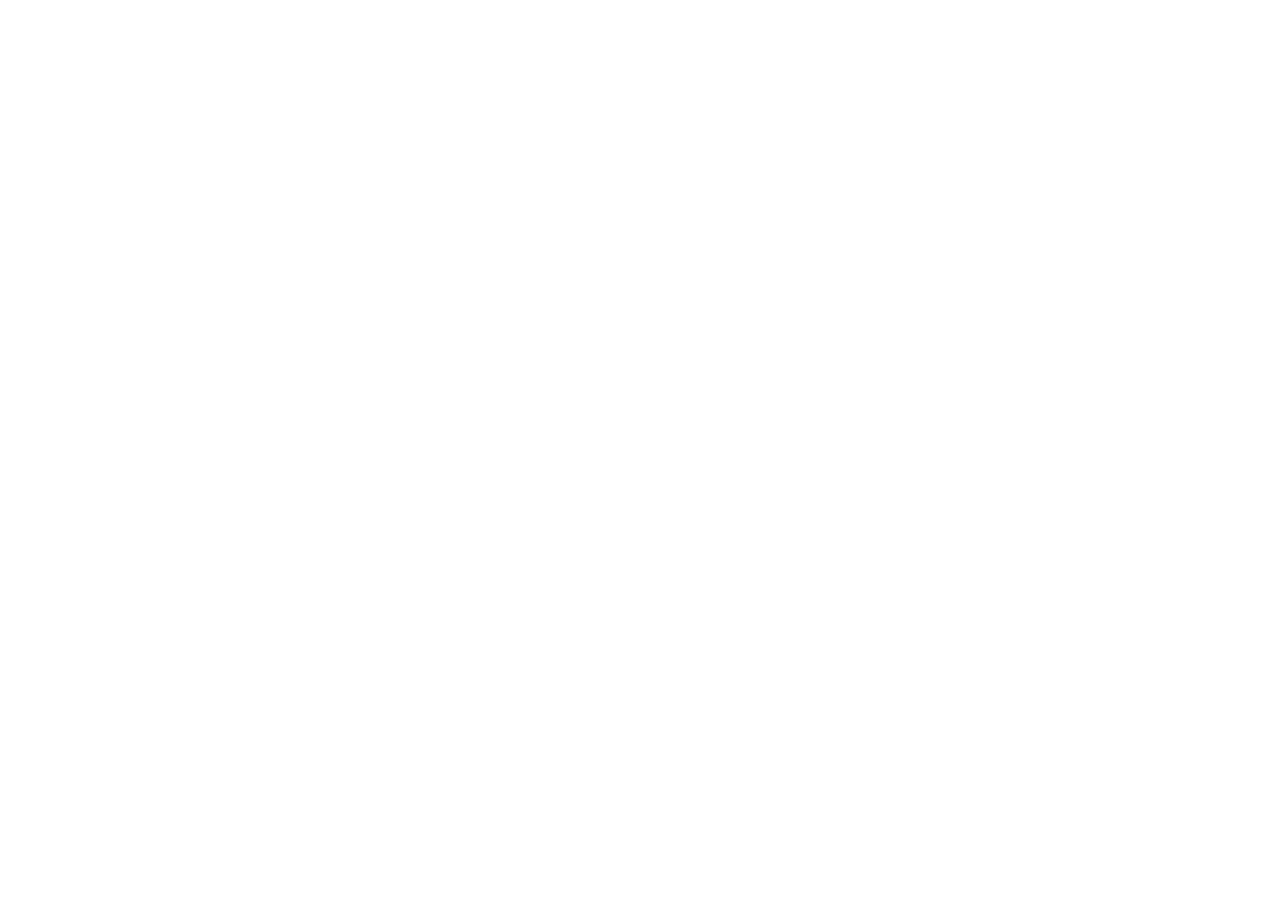
==== highscores.html @ e0b7e3b0 "all files added and HTML has questions and answers added" ====
<!DOCTYPE html>
<html lang="en">
  <head>
    <meta charset="UTF-8" />
    <meta http-equiv="X-UA-Compatible" content="IE=edge" />
    <meta name="viewport" content="width=device-width, initial-scale=1.0" />
    <title>Document</title>
  </head>
  <body>
    <script src="./assets/js/highscores.js"></script>
  </body>
</html>
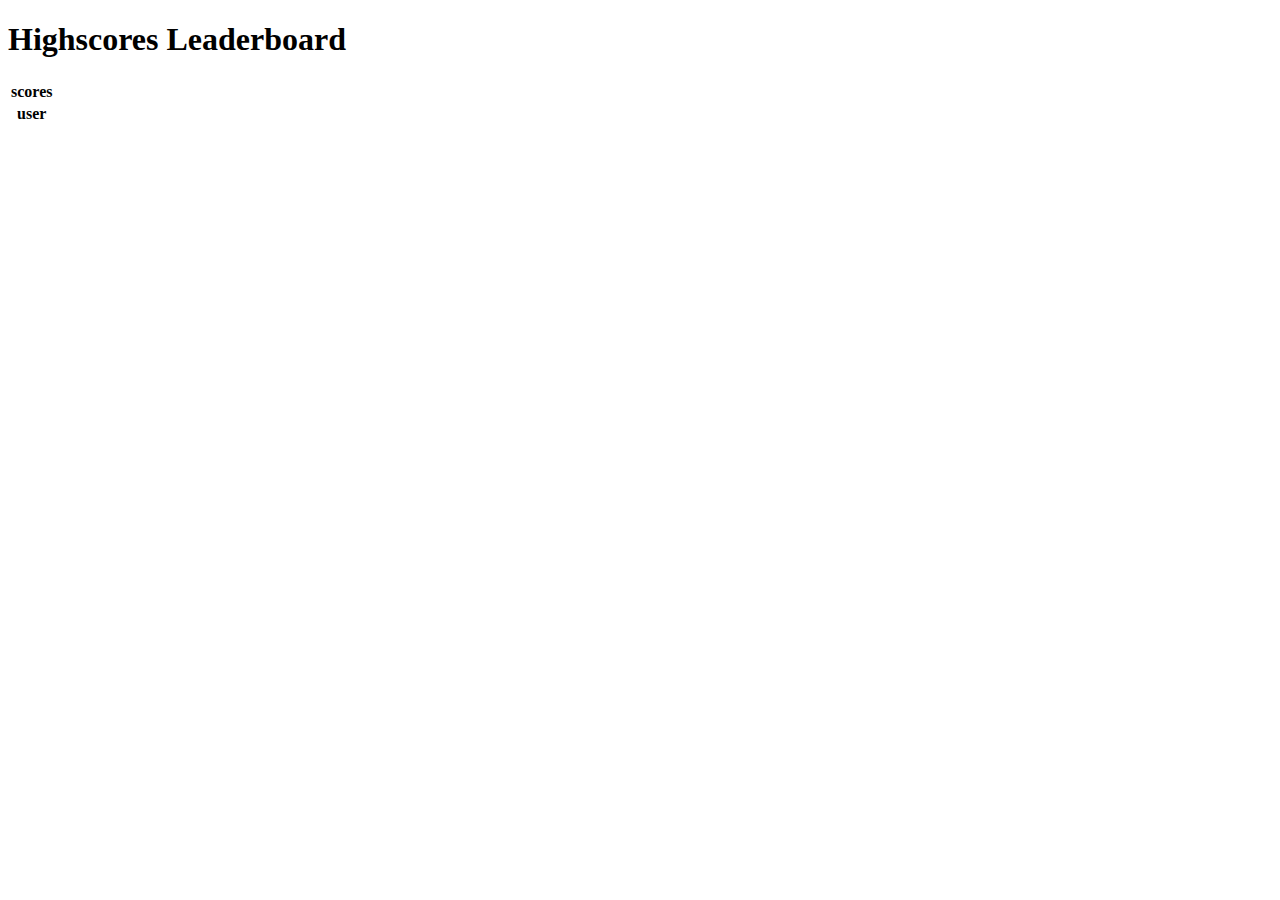
==== commit 1daef05d: "css added for answer options" ====
--- a/highscores.html
+++ b/highscores.html
@@ -4,9 +4,24 @@
     <meta charset="UTF-8" />
     <meta http-equiv="X-UA-Compatible" content="IE=edge" />
     <meta name="viewport" content="width=device-width, initial-scale=1.0" />
-    <title>Document</title>
+    <link rel="stylesheet" href="./assets/css/highscores.css" />
+    <title>Highscores Leaderboard</title>
   </head>
   <body>
+    <h1>Highscores Leaderboard</h1>
+    <!-- create a leaderboard of scores and users -->
+    <table>
+      <tr class="table-container">
+        <th class="table-item">scores</th>
+        <th class="table-item"></th>
+        <th class="table-item"></th>
+      </tr>
+      <tr class="table-container">
+        <th class="table-item">user</th>
+        <th class="tabel-item"></th>
+        <th class="table-item"></th>
+      </tr>
+    </table>
     <script src="./assets/js/highscores.js"></script>
   </body>
 </html>
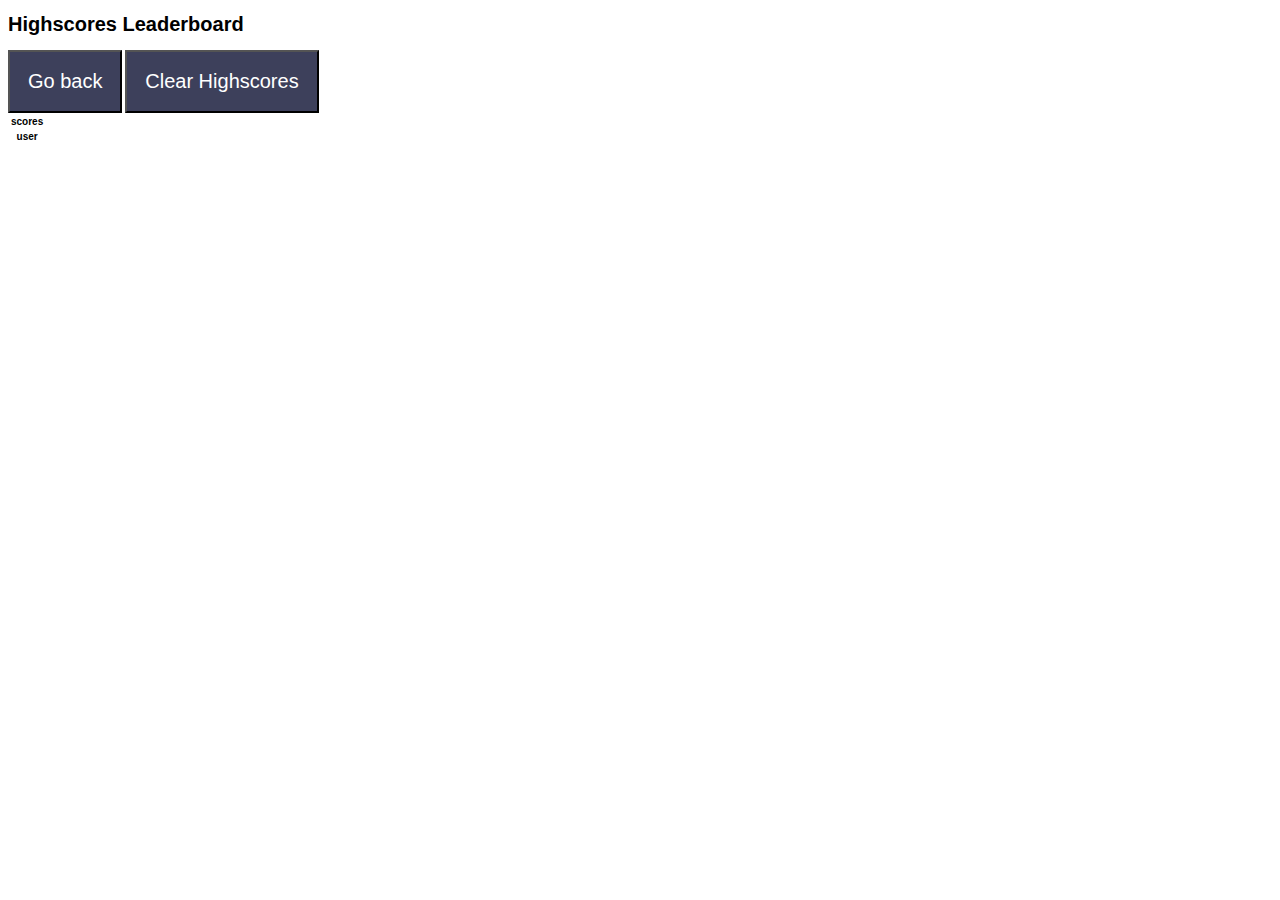
==== commit c83f39c9: "rules added" ====
--- a/highscores.html
+++ b/highscores.html
@@ -9,6 +9,10 @@
   </head>
   <body>
     <h1>Highscores Leaderboard</h1>
+    <button class="highscore-btn" id="go-back">Go back</button>
+    <button class="highscore-btn" id="clear-highscores">
+      Clear Highscores
+    </button>
     <!-- create a leaderboard of scores and users -->
     <table>
       <tr class="table-container">
--- a/assets/css/highscores.css
+++ b/assets/css/highscores.css
@@ -0,0 +1,30 @@
+:root {
+  /* CSS HEX */
+  --eggshell: #f4f1deff;
+  --terra-cotta: #e07a5fff;
+  --independence: #3d405bff;
+  --green-sheen: #81b29aff;
+  --deep-champagne: #f2cc8fff;
+}
+
+* {
+  box-sizing: border-box;
+  font-family: Arial, Helvetica, sans-serif;
+}
+
+html {
+  font-size: 10px;
+}
+
+.highscore-btn {
+  text-decoration-style: none;
+  background-color: var(--independence);
+  color: #ffffff;
+  padding: 2vh;
+  font-size: 2rem;
+}
+
+.highscore-btn:hover {
+  cursor: pointer;
+  background-color: var(--terra-cotta);
+}
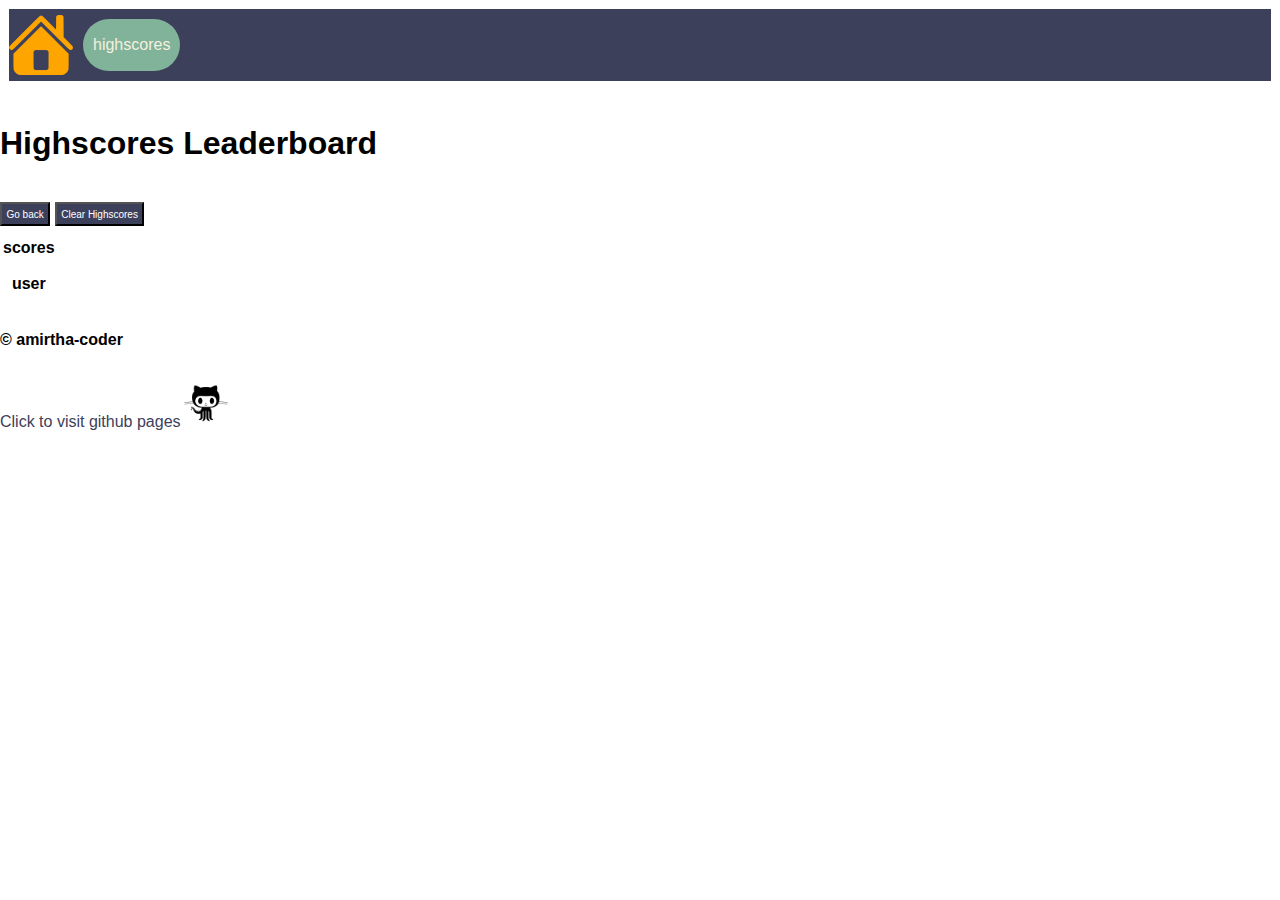
==== commit 27b02e6e: "question elements created in javascript" ====
--- a/highscores.html
+++ b/highscores.html
@@ -7,7 +7,16 @@
     <link rel="stylesheet" href="./assets/css/highscores.css" />
     <title>Highscores Leaderboard</title>
   </head>
-  <body>
+  <body class="body-container">
+    <header class="header">
+      <nav class="nav-container">
+        <a href="./index.html" class="home">
+          <img src="./assets/images/logo.png" alt="quiz" class="logo-img" />
+        </a>
+        <a href="./highscores.html" class="highscores">highscores</a>
+      </nav>
+    </header>
+    <main class="main">
     <h1>Highscores Leaderboard</h1>
     <button class="highscore-btn" id="go-back">Go back</button>
     <button class="highscore-btn" id="clear-highscores">
@@ -17,15 +26,17 @@
     <table>
       <tr class="table-container">
         <th class="table-item">scores</th>
-        <th class="table-item"></th>
-        <th class="table-item"></th>
       </tr>
       <tr class="table-container">
         <th class="table-item">user</th>
-        <th class="tabel-item"></th>
-        <th class="table-item"></th>
       </tr>
     </table>
+    <main>
+      <footer class="footer">
+      <h4>&copy amirtha-coder</h4>
+      <a class="link-text" href=https://github.com/amirtha-coder a target=”_blank”> Click to visit github pages<img class="githubicon" src="./assets/images/githubicon.png" ></a>
+      <script src="./assets/js/index.js"></script>
+    </footer>
     <script src="./assets/js/highscores.js"></script>
   </body>
 </html>
--- a/assets/css/highscores.css
+++ b/assets/css/highscores.css
@@ -16,15 +16,82 @@
   font-size: 10px;
 }
 
+.body-container {
+  margin: 0;
+  line-height: 2;
+  font-size: 1.6rem;
+  display: flex;
+  flex-direction: column;
+  height: 100vh;
+}
+.header {
+  display: flex;
+  flex-direction: row;
+  justify-content: space-between;
+  align-items: center;
+  background-color: var(--independence);
+  margin: 1vh;
+}
+
+.nav-container {
+  display: flex;
+  flex-direction: row;
+  justify-content: space-between;
+  align-items: center;
+  background-color: var(--independence);
+}
+
+.home {
+  display: flex;
+  align-items: center;
+}
+
+.home:hover {
+  background-color: var(--eggshell);
+}
+
+.highscores:hover {
+  background-color: var(--eggshell);
+  color: var(--independence);
+}
+
+.logo-img {
+  width: 6.4rem;
+  height: 6.4rem;
+  object-fit: contain;
+}
+
+.highscores {
+  text-decoration: none;
+  color: var(--eggshell);
+  background-color: var(--green-sheen);
+  border-radius: 40rem;
+  padding: 1rem;
+  margin: 1rem;
+}
+
 .highscore-btn {
   text-decoration-style: none;
   background-color: var(--independence);
   color: #ffffff;
-  padding: 2vh;
-  font-size: 2rem;
+  padding: 0.5vh;
+  font-size: 1rem;
+}
+.highscore-btn:hover {
+  cursor: pointer;
 }
 
-.highscore-btn:hover {
-  cursor: pointer;
-  background-color: var(--terra-cotta);
+.footer {
+  display: flex;
+  flex-direction: column;
 }
+.githubicon {
+  width: 5rem;
+  height: 5rem;
+  padding: 0;
+}
+
+.link-text {
+  text-decoration: none;
+  color: var(--independence);
+}
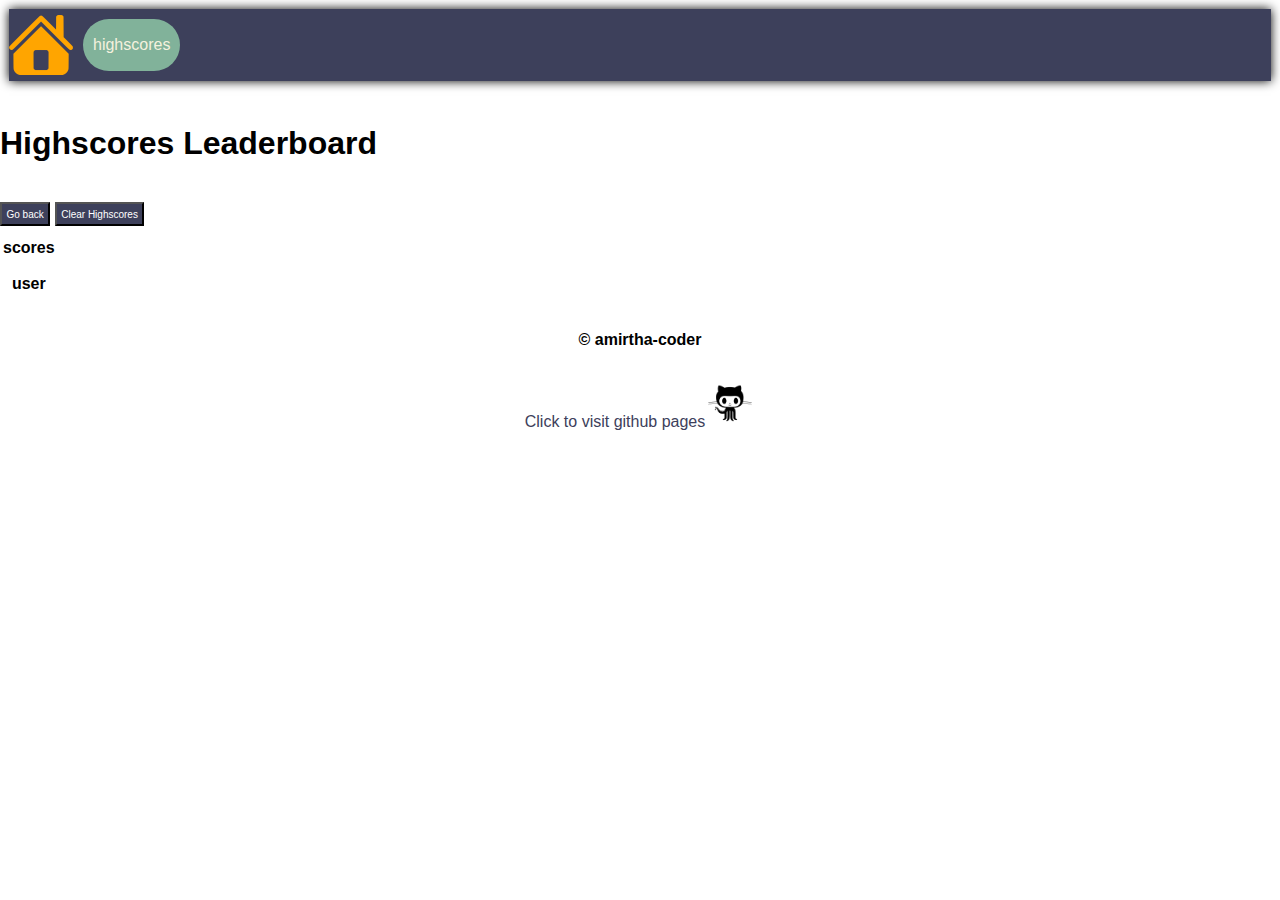
==== commit 06386638: "question score added" ====
--- a/highscores.html
+++ b/highscores.html
@@ -18,7 +18,7 @@
     </header>
     <main class="main">
     <h1>Highscores Leaderboard</h1>
-    <button class="highscore-btn" id="go-back">Go back</button>
+    <button class="highscore-btn" id="go-back">Go back </a></button>
     <button class="highscore-btn" id="clear-highscores">
       Clear Highscores
     </button>
--- a/assets/css/highscores.css
+++ b/assets/css/highscores.css
@@ -31,6 +31,7 @@
   align-items: center;
   background-color: var(--independence);
   margin: 1vh;
+  box-shadow: 0 0 1rem rgba(0, 0, 0, 1.5);
 }
 
 .nav-container {
@@ -84,6 +85,8 @@
 .footer {
   display: flex;
   flex-direction: column;
+  justify-content: center;
+  align-items: center;
 }
 .githubicon {
   width: 5rem;
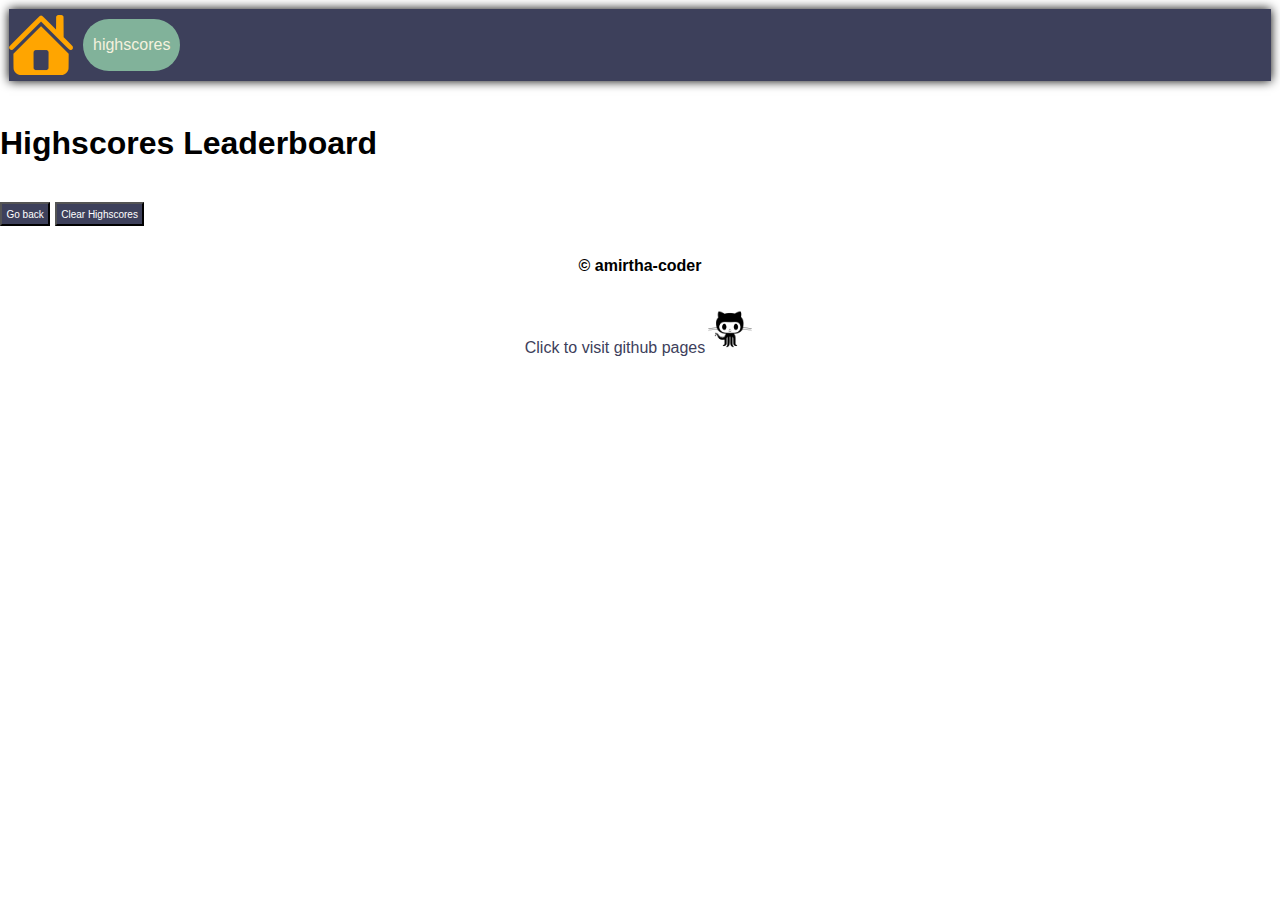
==== commit 80179161: "scores initials and clear added to hs.js" ====
--- a/highscores.html
+++ b/highscores.html
@@ -16,26 +16,17 @@
         <a href="./highscores.html" class="highscores">highscores</a>
       </nav>
     </header>
-    <main class="main">
+    <main class="main" id="main">
     <h1>Highscores Leaderboard</h1>
-    <button class="highscore-btn" id="go-back">Go back </a></button>
+    <button class="highscore-btn" id="go-back">Go back </button>
     <button class="highscore-btn" id="clear-highscores">
       Clear Highscores
     </button>
     <!-- create a leaderboard of scores and users -->
-    <table>
-      <tr class="table-container">
-        <th class="table-item">scores</th>
-      </tr>
-      <tr class="table-container">
-        <th class="table-item">user</th>
-      </tr>
-    </table>
-    <main>
+  </main>
       <footer class="footer">
       <h4>&copy amirtha-coder</h4>
       <a class="link-text" href=https://github.com/amirtha-coder a target=”_blank”> Click to visit github pages<img class="githubicon" src="./assets/images/githubicon.png" ></a>
-      <script src="./assets/js/index.js"></script>
     </footer>
     <script src="./assets/js/highscores.js"></script>
   </body>
--- a/assets/css/highscores.css
+++ b/assets/css/highscores.css
@@ -82,6 +82,11 @@
   cursor: pointer;
 }
 
+.ul-container {
+  display: flex;
+  flex-direction: row;
+}
+
 .footer {
   display: flex;
   flex-direction: column;
